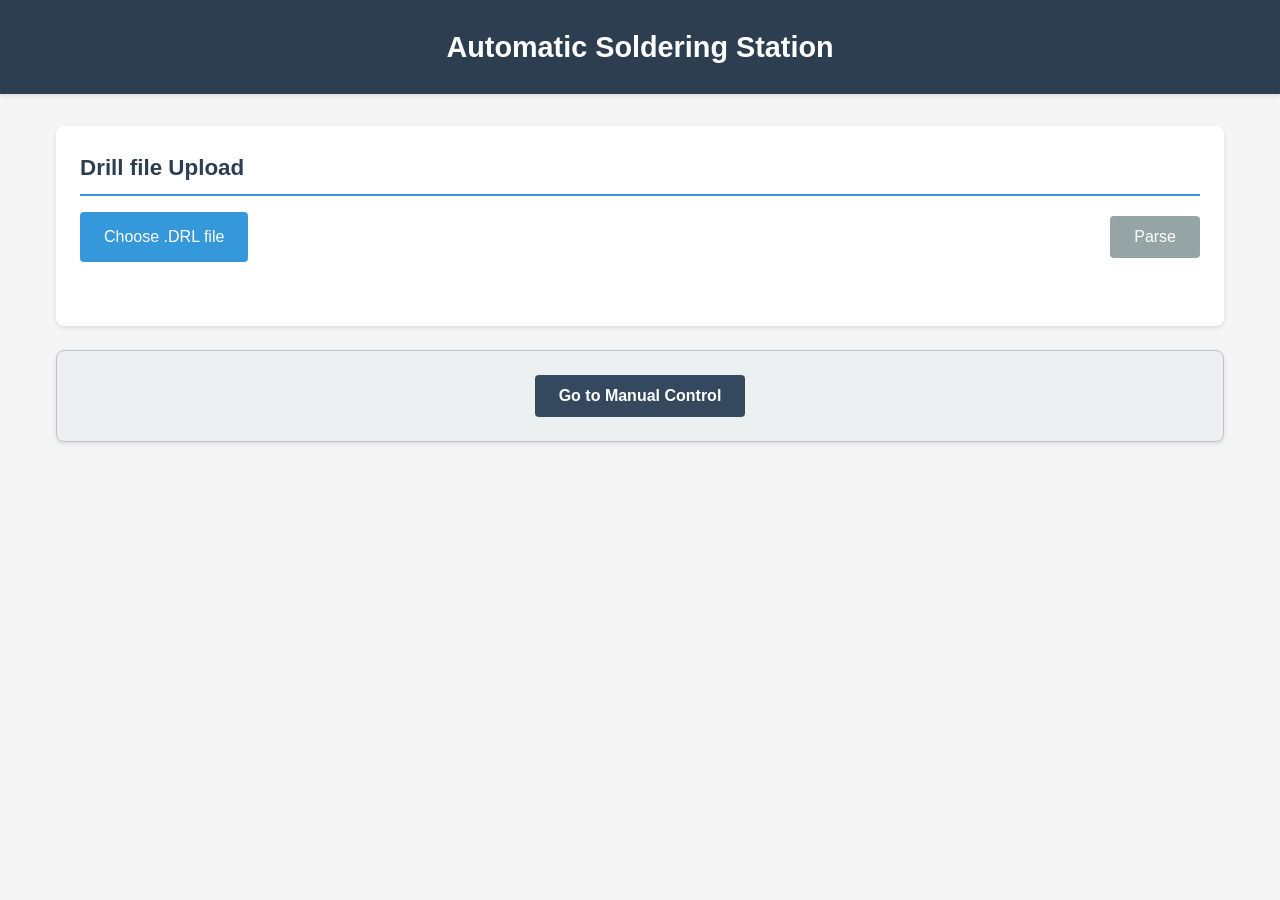
==== web_interface/index.html @ c25cbbec "feat: update web interface" ====
<!DOCTYPE html>
<!--
  @file index.html
  @brief Main web interface for automatic soldering station
  
  Provides UI for G-Code upload, visualization, manual control,
  and real-time status monitoring of soldering operations.
-->
<html lang="en">
<head>
    <meta charset="UTF-8">
    <meta name="viewport" content="width=device-width, initial-scale=1.0">
    <title>Automatic Soldering Station</title>
    <link rel="stylesheet" href="style.css">
</head>
<body>
    <header>
        <h1>Automatic Soldering Station</h1>
    </header>

    <main>
        <section id="gcode-section">
            <h2>Drill file Upload</h2>
            <div class="upload-container">
                <input type="file" id="drill-file-input" accept=".DRL" />
                <label for="drill-file-input" class="file-label">Choose .DRL file</label>
                <span id="file-name" class="file-name"></span>
                <button id="upload-btn" class="btn-upload" disabled="true">Parse</button>
            </div>
            <div id="upload-status" class="upload-status"></div>
        </section>

        <section id="preview-section" style="display: none;">
            <h2>File Preview</h2>
            <div class="preview-container">
                <div class="preview-pane">
                    <h3>Drill File Content</h3>
                    <pre id="drill-content"></pre>
                </div>
                <div class="preview-pane">
                    <h3>Generated G-Code</h3>
                    <pre id="gcode-content"></pre>
                </div>
            </div>
            <div class="action-buttons">
                <button id="send-btn" class="btn-send">Upload to Controller</button>
                <button id="cancel-btn" class="btn-cancel">Cancel</button>
            </div>
            <div id="send-status" class="upload-status"></div>
        </section>

        <section id="navigation-section">
            <div class="nav-buttons">
                <button onclick="window.location.href='manual.html'" class="btn-nav">Go to Manual Control</button>
            </div>
        </section>
    </main>

    <footer>
    </footer>

    <script src="app.js"></script>
</body>
</html>
---- web_interface/style.css ----
/**
 * @file style.css
 * @brief Stylesheet for soldering station web interface
 * 
 * Defines visual styling and layout for all UI components.
 */

/* General styles */
* {
    margin: 0;
    padding: 0;
    box-sizing: border-box;
}

body {
    font-family: 'Segoe UI', Tahoma, Geneva, Verdana, sans-serif;
    background-color: #f5f5f5;
    color: #333;
    line-height: 1.6;
}

header {
    background-color: #2c3e50;
    color: white;
    padding: 1.5rem;
    text-align: center;
    box-shadow: 0 2px 5px rgba(0,0,0,0.1);
}

header h1 {
    font-size: 1.8rem;
    font-weight: 600;
}

main {
    max-width: 1200px;
    margin: 2rem auto;
    padding: 0 1rem;
}

section {
    background: white;
    border-radius: 8px;
    padding: 1.5rem;
    margin-bottom: 1.5rem;
    box-shadow: 0 2px 4px rgba(0,0,0,0.1);
}

section h2 {
    color: #2c3e50;
    font-size: 1.4rem;
    margin-bottom: 1rem;
    border-bottom: 2px solid #3498db;
    padding-bottom: 0.5rem;
}

/* File upload section */
.upload-container {
    display: flex;
    align-items: center;
    gap: 1rem;
    flex-wrap: wrap;
}

#drill-file-input {
    display: none;
}

.file-label {
    display: inline-block;
    padding: 0.75rem 1.5rem;
    background-color: #3498db;
    color: white;
    border-radius: 4px;
    cursor: pointer;
    transition: background-color 0.3s;
    font-weight: 500;
}

.file-label:hover {
    background-color: #2980b9;
}

.file-name {
    color: #555;
    font-style: italic;
    flex: 1;
    min-width: 200px;
}

.btn-upload {
    padding: 0.75rem 1.5rem;
    background-color: #27ae60;
    color: white;
    border: none;
    border-radius: 4px;
    cursor: pointer;
    font-size: 1rem;
    font-weight: 500;
    transition: background-color 0.3s;
}

.btn-upload:hover:not(:disabled) {
    background-color: #229954;
}

.btn-upload:disabled {
    background-color: #95a5a6;
    cursor: not-allowed;
}

.upload-status {
    margin-top: 1rem;
    padding: 0.75rem;
    border-radius: 4px;
    font-weight: 500;
}

.upload-status.success {
    background-color: #d4edda;
    color: #155724;
    border: 1px solid #c3e6cb;
}

.upload-status.error {
    background-color: #f8d7da;
    color: #721c24;
    border: 1px solid #f5c6cb;
}

.upload-status.info {
    background-color: #d1ecf1;
    color: #0c5460;
    border: 1px solid #bee5eb;
}

footer {
    text-align: center;
    padding: 2rem;
    color: #7f8c8d;
    font-size: 0.9rem;
}

/* Preview section */
#preview-section {
    margin-top: 2rem;
}

.preview-container {
    display: grid;
    grid-template-columns: 1fr 1fr;
    gap: 1rem;
    margin-bottom: 1.5rem;
}

.preview-pane {
    background: #f8f9fa;
    border: 1px solid #dee2e6;
    border-radius: 4px;
    overflow: hidden;
}

.preview-pane h3 {
    background: #e9ecef;
    color: #495057;
    padding: 0.75rem 1rem;
    margin: 0;
    font-size: 1rem;
    font-weight: 600;
    border-bottom: 1px solid #dee2e6;
}

.preview-pane pre {
    margin: 0;
    padding: 1rem;
    max-height: 500px;
    overflow: auto;
    font-family: 'Consolas', 'Monaco', 'Courier New', monospace;
    font-size: 0.85rem;
    line-height: 1.5;
    color: #212529;
    background: white;
}

/* Action buttons */
.action-buttons {
    display: flex;
    gap: 1rem;
    justify-content: center;
    margin-bottom: 1rem;
}

.btn-send {
    padding: 0.75rem 2rem;
    background-color: #28a745;
    color: white;
    border: none;
    border-radius: 4px;
    cursor: pointer;
    font-size: 1rem;
    font-weight: 600;
    transition: background-color 0.3s;
}

.btn-send:hover {
    background-color: #218838;
}

.btn-send:disabled {
    background-color: #95a5a6;
    cursor: not-allowed;
}

.btn-cancel {
    padding: 0.75rem 2rem;
    background-color: #6c757d;
    color: white;
    border: none;
    border-radius: 4px;
    cursor: pointer;
    font-size: 1rem;
    font-weight: 600;
    transition: background-color 0.3s;
}

.btn-cancel:hover {
    background-color: #5a6268;
}

/* Responsive design */
@media (max-width: 768px) {
    .preview-container {
        grid-template-columns: 1fr;
    }
    
    .preview-pane pre {
        max-height: 300px;
    }
    
    .control-buttons {
        grid-template-columns: 1fr 1fr;
    }
}

/* Control section */
#control-section {
    margin-top: 2rem;
}

.control-buttons {
    display: grid;
    grid-template-columns: repeat(4, 1fr);
    gap: 1rem;
    margin-bottom: 1rem;
}

.btn-control {
    padding: 1rem;
    border: none;
    border-radius: 4px;
    cursor: pointer;
    font-size: 1rem;
    font-weight: 600;
    transition: all 0.3s;
    color: white;
}

.btn-start {
    background-color: #28a745;
}

.btn-start:hover:not(:disabled) {
    background-color: #218838;
}

.btn-pause {
    background-color: #ffc107;
}

.btn-pause:hover:not(:disabled) {
    background-color: #e0a800;
}

.btn-resume {
    background-color: #17a2b8;
}

.btn-resume:hover:not(:disabled) {
    background-color: #138496;
}

.btn-stop {
    background-color: #dc3545;
}

.btn-stop:hover:not(:disabled) {
    background-color: #c82333;
}

.btn-control:disabled {
    background-color: #95a5a6;
    cursor: not-allowed;
    opacity: 0.6;
}

/* Manual control section */
#manual-control-section {
    margin-top: 2rem;
}

.manual-controls {
    display: flex;
    flex-direction: column;
    gap: 1.5rem;
}

.coord-inputs {
    display: grid;
    grid-template-columns: repeat(2, 1fr);
    gap: 1rem;
}

.input-group {
    display: flex;
    flex-direction: column;
}

.input-group label {
    margin-bottom: 0.5rem;
    font-weight: 600;
    color: #2c3e50;
}

.input-group input[type="number"] {
    padding: 0.75rem;
    border: 2px solid #bdc3c7;
    border-radius: 4px;
    font-size: 1rem;
    transition: border-color 0.3s;
}

.input-group input[type="number"]:focus {
    outline: none;
    border-color: #3498db;
}

.manual-buttons {
    display: grid;
    grid-template-columns: repeat(3, 1fr);
    gap: 1rem;
}

.btn-manual {
    padding: 1rem;
    border: none;
    border-radius: 4px;
    cursor: pointer;
    font-size: 1rem;
    font-weight: 600;
    transition: all 0.3s;
    color: white;
}

.btn-enter {
    background-color: #3498db;
}

.btn-enter:hover:not(:disabled) {
    background-color: #2980b9;
}

.btn-move {
    background-color: #9b59b6;
}

.btn-move:hover:not(:disabled) {
    background-color: #8e44ad;
}

.btn-exit {
    background-color: #e74c3c;
}

.btn-exit:hover:not(:disabled) {
    background-color: #c0392b;
}

.btn-manual:disabled {
    background-color: #95a5a6;
    cursor: not-allowed;
    opacity: 0.6;
}

@media (max-width: 768px) {
    .coord-inputs {
        grid-template-columns: 1fr;
    }
    
    .manual-buttons {
        grid-template-columns: 1fr;
    }
}

/* Navigation section */
#navigation-section {
    background: #ecf0f1;
    border: 1px solid #bdc3c7;
}

.nav-buttons {
    display: flex;
    gap: 1rem;
    justify-content: center;
    flex-wrap: wrap;
}

.btn-nav {
    padding: 0.75rem 1.5rem;
    background-color: #34495e;
    color: white;
    border: none;
    border-radius: 4px;
    cursor: pointer;
    font-size: 1rem;
    font-weight: 600;
    transition: background-color 0.3s;
}

.btn-nav:hover {
    background-color: #2c3e50;
}
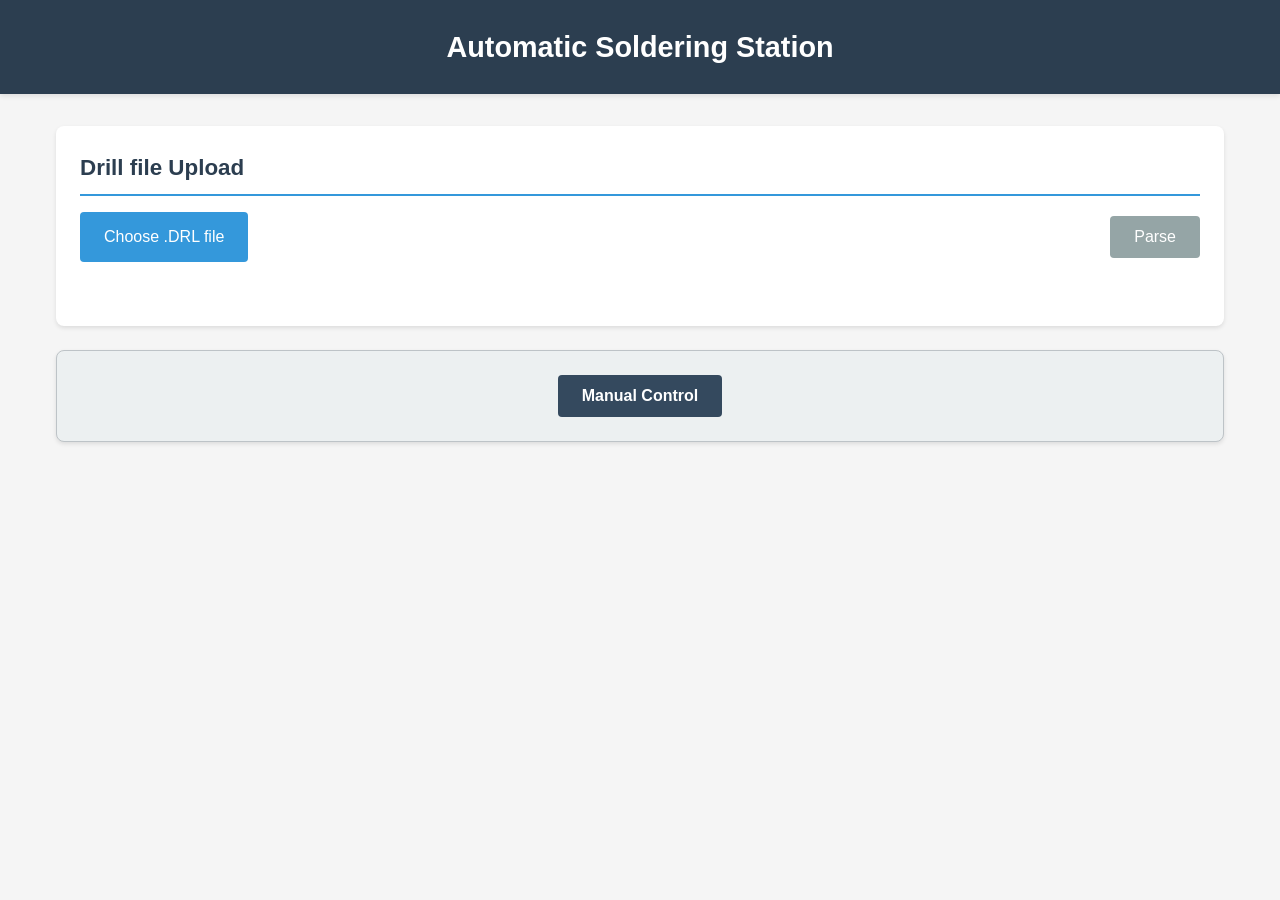
==== commit e8519c5a: "feat: control z-position manually" ====
--- a/web_interface/index.html
+++ b/web_interface/index.html
@@ -51,7 +51,7 @@
 
         <section id="navigation-section">
             <div class="nav-buttons">
-                <button onclick="window.location.href='manual.html'" class="btn-nav">Go to Manual Control</button>
+                <button id="btn-manual" class="btn-nav">Manual Control</button>
             </div>
         </section>
     </main>
--- a/web_interface/style.css
+++ b/web_interface/style.css
@@ -316,7 +316,7 @@
 
 .coord-inputs {
     display: grid;
-    grid-template-columns: repeat(2, 1fr);
+    grid-template-columns: repeat(3, 1fr);
     gap: 1rem;
 }
 
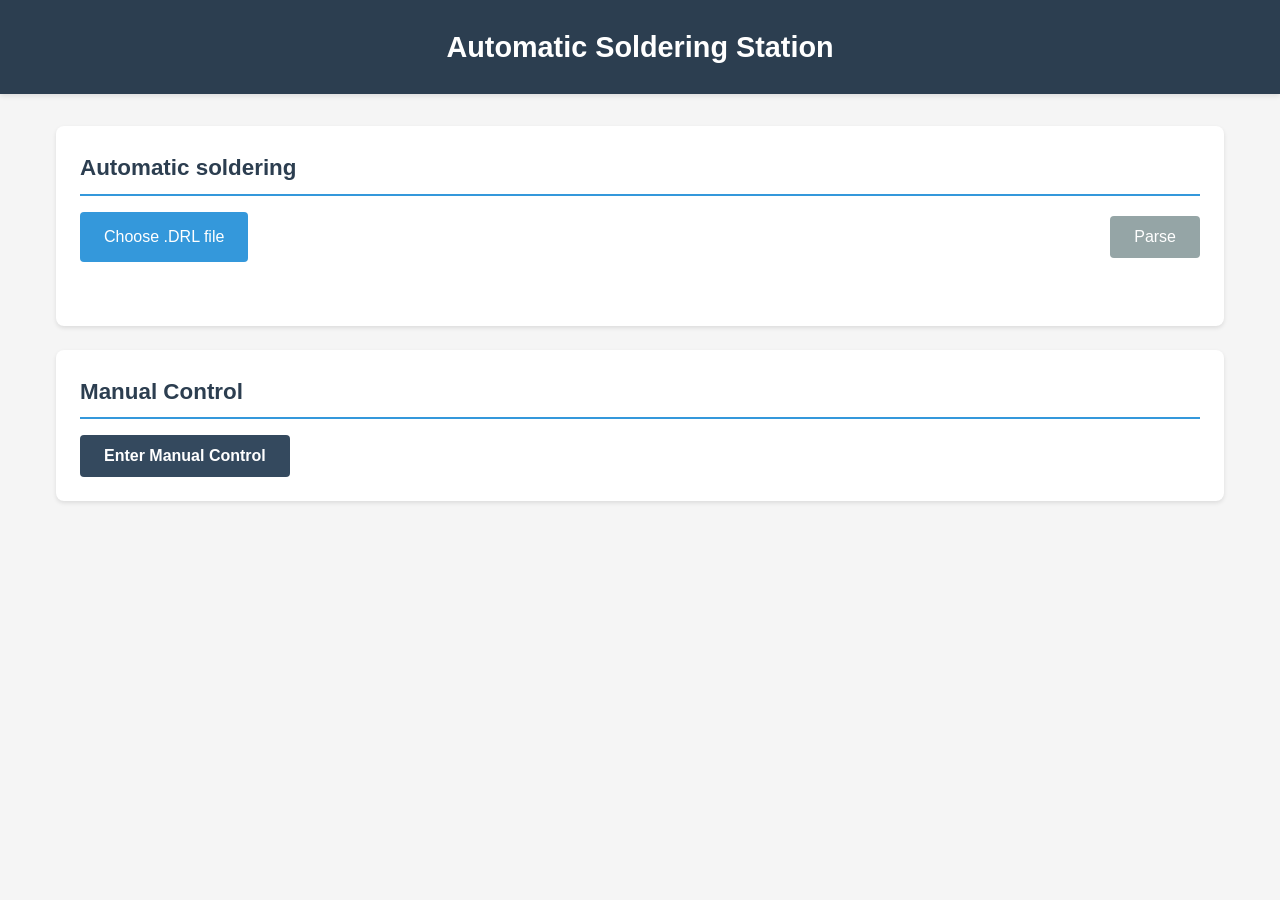
==== commit adcc5dae: "feat: board visualization and real-time position tracking" ====
--- a/web_interface/index.html
+++ b/web_interface/index.html
@@ -20,7 +20,7 @@
 
     <main>
         <section id="gcode-section">
-            <h2>Drill file Upload</h2>
+            <h2>Automatic soldering</h2>
             <div class="upload-container">
                 <input type="file" id="drill-file-input" accept=".DRL" />
                 <label for="drill-file-input" class="file-label">Choose .DRL file</label>
@@ -31,7 +31,16 @@
         </section>
 
         <section id="preview-section" style="display: none;">
-            <h2>File Preview</h2>
+            <h2>Board Preview</h2>
+            <div class="visualization-container">
+                <div class="canvas-wrapper">
+                    <canvas id="board-canvas" width="800" height="600"></canvas>
+                </div>
+                <div class="visualization-info">
+                    <span id="drill-count">0 holes</span>
+                    <span id="board-dimensions">Board: 0x0 mm</span>
+                </div>
+            </div>
             <div class="preview-container">
                 <div class="preview-pane">
                     <h3>Drill File Content</h3>
@@ -49,10 +58,9 @@
             <div id="send-status" class="upload-status"></div>
         </section>
 
-        <section id="navigation-section">
-            <div class="nav-buttons">
-                <button id="btn-manual" class="btn-nav">Manual Control</button>
-            </div>
+        <section id="manual-section">
+            <h2>Manual Control</h2>
+            <button id="btn-manual" class="btn-nav">Enter Manual Control</button>
         </section>
     </main>
 
--- a/web_interface/style.css
+++ b/web_interface/style.css
@@ -54,6 +54,12 @@
     padding-bottom: 0.5rem;
 }
 
+section h3 {
+    color: #34495e;
+    font-size: 1.1rem;
+    margin-bottom: 0.75rem;
+}
+
 /* File upload section */
 .upload-container {
     display: flex;
@@ -86,6 +92,49 @@
     font-style: italic;
     flex: 1;
     min-width: 200px;
+}
+
+/* Visualization section */
+.visualization-container {
+    margin-top: 1.5rem;
+    padding: 1rem;
+    background-color: #f9f9f9;
+    border-radius: 6px;
+    border: 1px solid #e0e0e0;
+}
+
+.canvas-wrapper {
+    display: flex;
+    justify-content: center;
+    align-items: center;
+    background-color: white;
+    border: 2px solid #ddd;
+    border-radius: 4px;
+    padding: 1rem;
+    margin: 1rem 0;
+    overflow: auto;
+}
+
+#board-canvas {
+    display: block;
+    max-width: 100%;
+    height: auto;
+}
+
+.visualization-info {
+    display: flex;
+    justify-content: space-between;
+    gap: 1rem;
+    font-size: 0.9rem;
+    color: #666;
+    margin-top: 0.5rem;
+}
+
+.visualization-info span {
+    padding: 0.5rem 1rem;
+    background-color: white;
+    border-radius: 4px;
+    border: 1px solid #ddd;
 }
 
 .btn-upload {
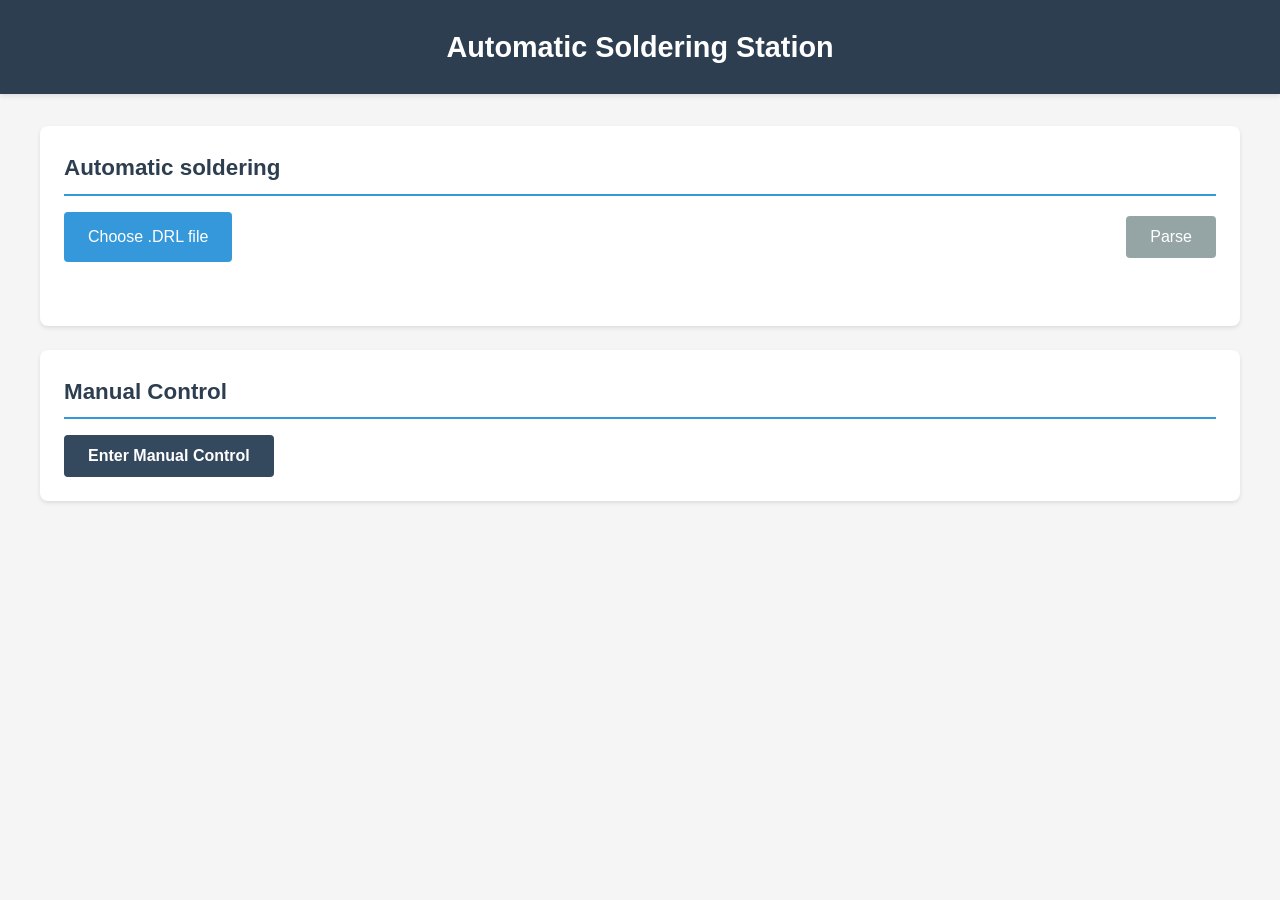
==== commit d36a799f: "feat: update visualization, make clickable" ====
--- a/web_interface/index.html
+++ b/web_interface/index.html
@@ -32,14 +32,12 @@
 
         <section id="preview-section" style="display: none;">
             <h2>Board Preview</h2>
-            <div class="visualization-container">
-                <div class="canvas-wrapper">
-                    <canvas id="board-canvas" width="800" height="600"></canvas>
-                </div>
-                <div class="visualization-info">
-                    <span id="drill-count">0 holes</span>
-                    <span id="board-dimensions">Board: 0x0 mm</span>
-                </div>
+            <div class="canvas-wrapper">
+                <canvas id="board-canvas" width="800" height="600"></canvas>
+            </div>
+            <div class="visualization-info">
+                <span id="drill-count">0 holes</span>
+                <span id="board-dimensions">Board: 0x0 mm</span>
             </div>
             <div class="preview-container">
                 <div class="preview-pane">
@@ -67,6 +65,8 @@
     <footer>
     </footer>
 
+    <script src="board_visualization.js"></script>
+    <script src="board_canvas.js"></script>
     <script src="app.js"></script>
 </body>
 </html>
--- a/web_interface/style.css
+++ b/web_interface/style.css
@@ -35,7 +35,6 @@
 main {
     max-width: 1200px;
     margin: 2rem auto;
-    padding: 0 1rem;
 }
 
 section {
@@ -108,24 +107,24 @@
     justify-content: center;
     align-items: center;
     background-color: white;
-    border: 2px solid #ddd;
-    border-radius: 4px;
-    padding: 1rem;
+    border-radius: 4px;
     margin: 1rem 0;
     overflow: auto;
+    position: relative;
 }
 
 #board-canvas {
     display: block;
     max-width: 100%;
     height: auto;
+    cursor: pointer;
 }
 
 .visualization-info {
     display: flex;
     justify-content: space-between;
     gap: 1rem;
-    font-size: 0.9rem;
+    font-size: 0.7rem;
     color: #666;
     margin-top: 0.5rem;
 }
@@ -311,39 +310,39 @@
     font-size: 1rem;
     font-weight: 600;
     transition: all 0.3s;
-    color: white;
+    color: rgb(255, 255, 255);
 }
 
 .btn-start {
-    background-color: #28a745;
+    background-color: #5ea870;
 }
 
 .btn-start:hover:not(:disabled) {
-    background-color: #218838;
+    background-color: #568d62;
 }
 
 .btn-pause {
-    background-color: #ffc107;
+    background-color: #e6ca76;
 }
 
 .btn-pause:hover:not(:disabled) {
-    background-color: #e0a800;
+    background-color: #cfba7a;
 }
 
 .btn-resume {
-    background-color: #17a2b8;
+    background-color: #85aac4;
 }
 
 .btn-resume:hover:not(:disabled) {
-    background-color: #138496;
+    background-color: #6094b7;
 }
 
 .btn-stop {
-    background-color: #dc3545;
+    background-color: #d97882;
 }
 
 .btn-stop:hover:not(:disabled) {
-    background-color: #c82333;
+    background-color: #bc5e67;
 }
 
 .btn-control:disabled {
@@ -352,6 +351,12 @@
     opacity: 0.6;
 }
 
+.btn-solder {
+    background-color: #0c5460;
+    margin: 0 1rem;
+    padding: 1rem 3rem !important;
+}
+
 /* Manual control section */
 #manual-control-section {
     margin-top: 2rem;
@@ -400,22 +405,22 @@
 }
 
 .btn-manual {
-    padding: 1rem;
+    padding: 1.1rem;
     border: none;
     border-radius: 4px;
     cursor: pointer;
     font-size: 1rem;
     font-weight: 600;
     transition: all 0.3s;
-    color: white;
+    color: rgb(255, 255, 255);
 }
 
 .btn-enter {
-    background-color: #3498db;
+    background-color: #28a745;
 }
 
 .btn-enter:hover:not(:disabled) {
-    background-color: #2980b9;
+    background-color: #218838;
 }
 
 .btn-move {
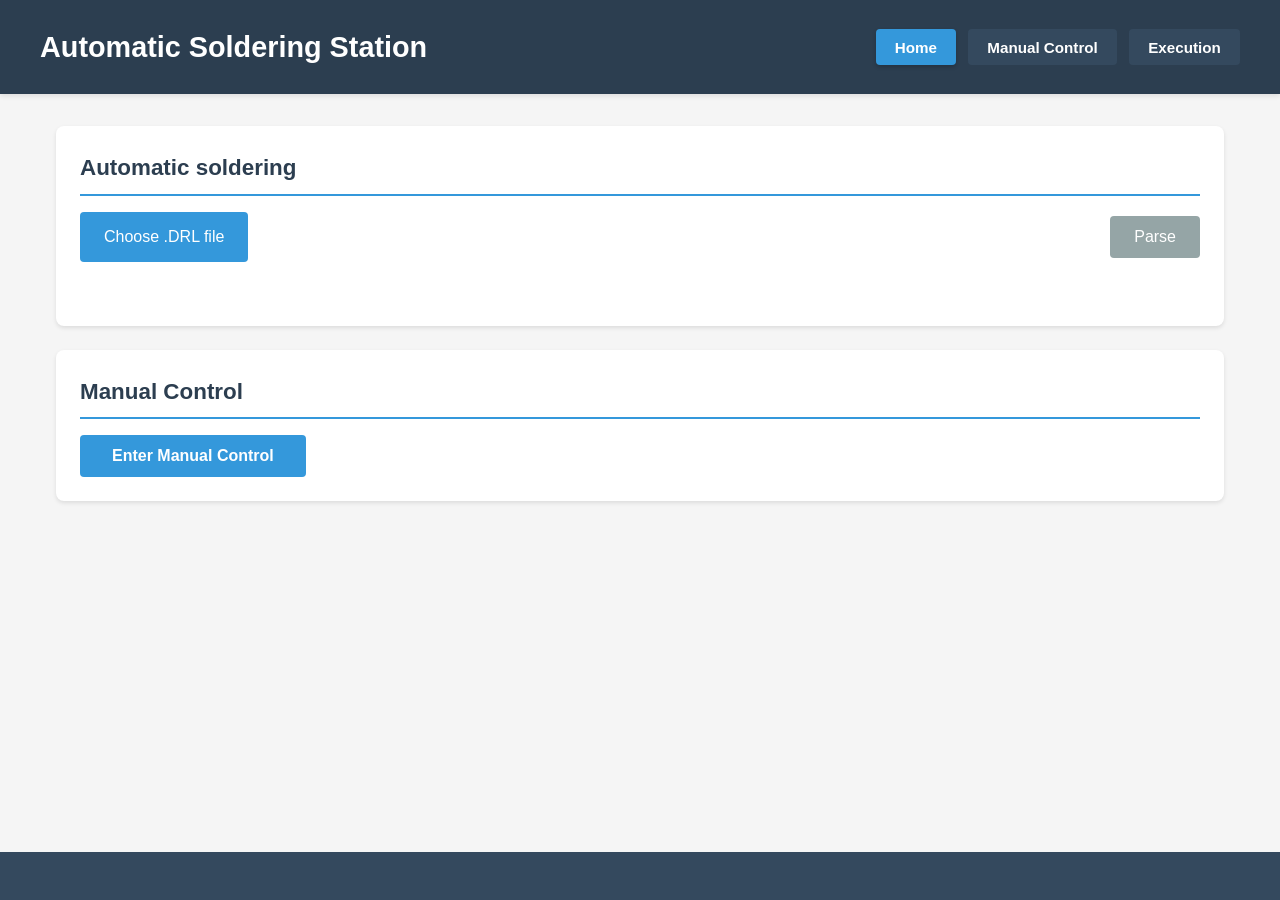
==== commit 77cd14eb: "feat: Tracking temperature during execution & Add navigation buttons" ====
--- a/web_interface/index.html
+++ b/web_interface/index.html
@@ -2,7 +2,7 @@
 <!--
   @file index.html
   @brief Main web interface for automatic soldering station
-  
+
   Provides UI for G-Code upload, visualization, manual control,
   and real-time status monitoring of soldering operations.
 -->
@@ -15,7 +15,14 @@
 </head>
 <body>
     <header>
-        <h1>Automatic Soldering Station</h1>
+        <div class="header-content">
+            <h1>Automatic Soldering Station</h1>
+            <nav class="page-navigation">
+                <button class="nav-btn nav-btn-active">Home</button>
+                <button class="nav-btn" onclick="window.location.href='manual.html'">Manual Control</button>
+                <button class="nav-btn" onclick="window.location.href='exec.html'">Execution</button>
+            </nav>
+        </div>
     </header>
 
     <main>
--- a/web_interface/style.css
+++ b/web_interface/style.css
@@ -1,7 +1,7 @@
 /**
  * @file style.css
  * @brief Stylesheet for soldering station web interface
- * 
+ *
  * Defines visual styling and layout for all UI components.
  */
 
@@ -17,24 +17,84 @@
     background-color: #f5f5f5;
     color: #333;
     line-height: 1.6;
+    min-height: 100vh;
+    display: flex;
+    flex-direction: column;
 }
 
 header {
     background-color: #2c3e50;
     color: white;
     padding: 1.5rem;
-    text-align: center;
     box-shadow: 0 2px 5px rgba(0,0,0,0.1);
+    position: sticky;
+    top: 0;
+    z-index: 1000;
+}
+
+.header-content {
+    display: flex;
+    justify-content: space-between;
+    align-items: center;
+    max-width: 1200px;
+    margin: 0 auto;
+    flex-wrap: wrap;
+    gap: 1rem;
 }
 
 header h1 {
     font-size: 1.8rem;
     font-weight: 600;
+    margin: 0;
+}
+
+.error-banner {
+    background-color: #e74c3c;
+    color: white;
+    padding: 0.75rem 1.5rem;
+    margin-top: 1rem;
+    border-radius: 4px;
+    display: flex;
+    justify-content: space-between;
+    align-items: center;
+    animation: pulse 2s infinite;
+    max-width: 1200px;
+    margin-left: auto;
+    margin-right: auto;
+}
+
+@keyframes pulse {
+    0%, 100% { opacity: 1; }
+    50% { opacity: 0.8; }
+}
+
+.error-banner #error-message {
+    font-weight: 600;
+    flex-grow: 1;
+}
+
+.btn-reset-error {
+    padding: 0.5rem 1rem;
+    background-color: #c0392b;
+    color: white;
+    border: 2px solid white;
+    border-radius: 4px;
+    cursor: pointer;
+    font-weight: 600;
+    transition: all 0.3s;
+}
+
+.btn-reset-error:hover {
+    background-color: #a93226;
+    transform: scale(1.05);
 }
 
 main {
     max-width: 1200px;
     margin: 2rem auto;
+    flex: 1;
+    width: 100%;
+    padding: 0 1rem;
 }
 
 section {
@@ -183,9 +243,11 @@
 }
 
 footer {
+    background-color: #34495e;
+    color: white;
     text-align: center;
-    padding: 2rem;
-    color: #7f8c8d;
+    padding: 1.5rem;
+    margin-top: auto;
     font-size: 0.9rem;
 }
 
@@ -275,16 +337,35 @@
     background-color: #5a6268;
 }
 
+/* Manual control button */
+.btn-nav {
+    padding: 0.75rem 2rem;
+    background-color: #3498db;
+    color: white;
+    border: none;
+    border-radius: 4px;
+    cursor: pointer;
+    font-size: 1rem;
+    font-weight: 600;
+    transition: all 0.3s;
+}
+
+.btn-nav:hover {
+    background-color: #2980b9;
+    transform: translateY(-2px);
+    box-shadow: 0 2px 4px rgba(0,0,0,0.2);
+}
+
 /* Responsive design */
 @media (max-width: 768px) {
     .preview-container {
         grid-template-columns: 1fr;
     }
-    
+
     .preview-pane pre {
         max-height: 300px;
     }
-    
+
     .control-buttons {
         grid-template-columns: 1fr 1fr;
     }
@@ -449,37 +530,57 @@
     .coord-inputs {
         grid-template-columns: 1fr;
     }
-    
+
     .manual-buttons {
         grid-template-columns: 1fr;
     }
-}
-
-/* Navigation section */
-#navigation-section {
-    background: #ecf0f1;
-    border: 1px solid #bdc3c7;
-}
-
-.nav-buttons {
-    display: flex;
-    gap: 1rem;
-    justify-content: center;
+
+    .header-content {
+        flex-direction: column;
+        text-align: center;
+    }
+
+    .page-navigation {
+        justify-content: center;
+        width: 100%;
+    }
+
+    .nav-btn {
+        flex: 1;
+        min-width: 100px;
+    }
+}
+
+/* Navigation in header */
+.page-navigation {
+    display: flex;
+    gap: 0.75rem;
     flex-wrap: wrap;
 }
 
-.btn-nav {
-    padding: 0.75rem 1.5rem;
+.nav-btn {
+    padding: 0.6rem 1.2rem;
     background-color: #34495e;
     color: white;
     border: none;
     border-radius: 4px;
     cursor: pointer;
-    font-size: 1rem;
-    font-weight: 600;
-    transition: background-color 0.3s;
-}
-
-.btn-nav:hover {
-    background-color: #2c3e50;
-}
+    font-size: 0.95rem;
+    font-weight: 600;
+    transition: all 0.3s;
+    white-space: nowrap;
+}
+
+.nav-btn:hover {
+    background-color: #4a5f7f;
+    transform: translateY(-2px);
+}
+
+.nav-btn-active {
+    background-color: #3498db;
+    box-shadow: 0 2px 4px rgba(0,0,0,0.2);
+}
+
+.nav-btn-active:hover {
+    background-color: #2980b9;
+}
